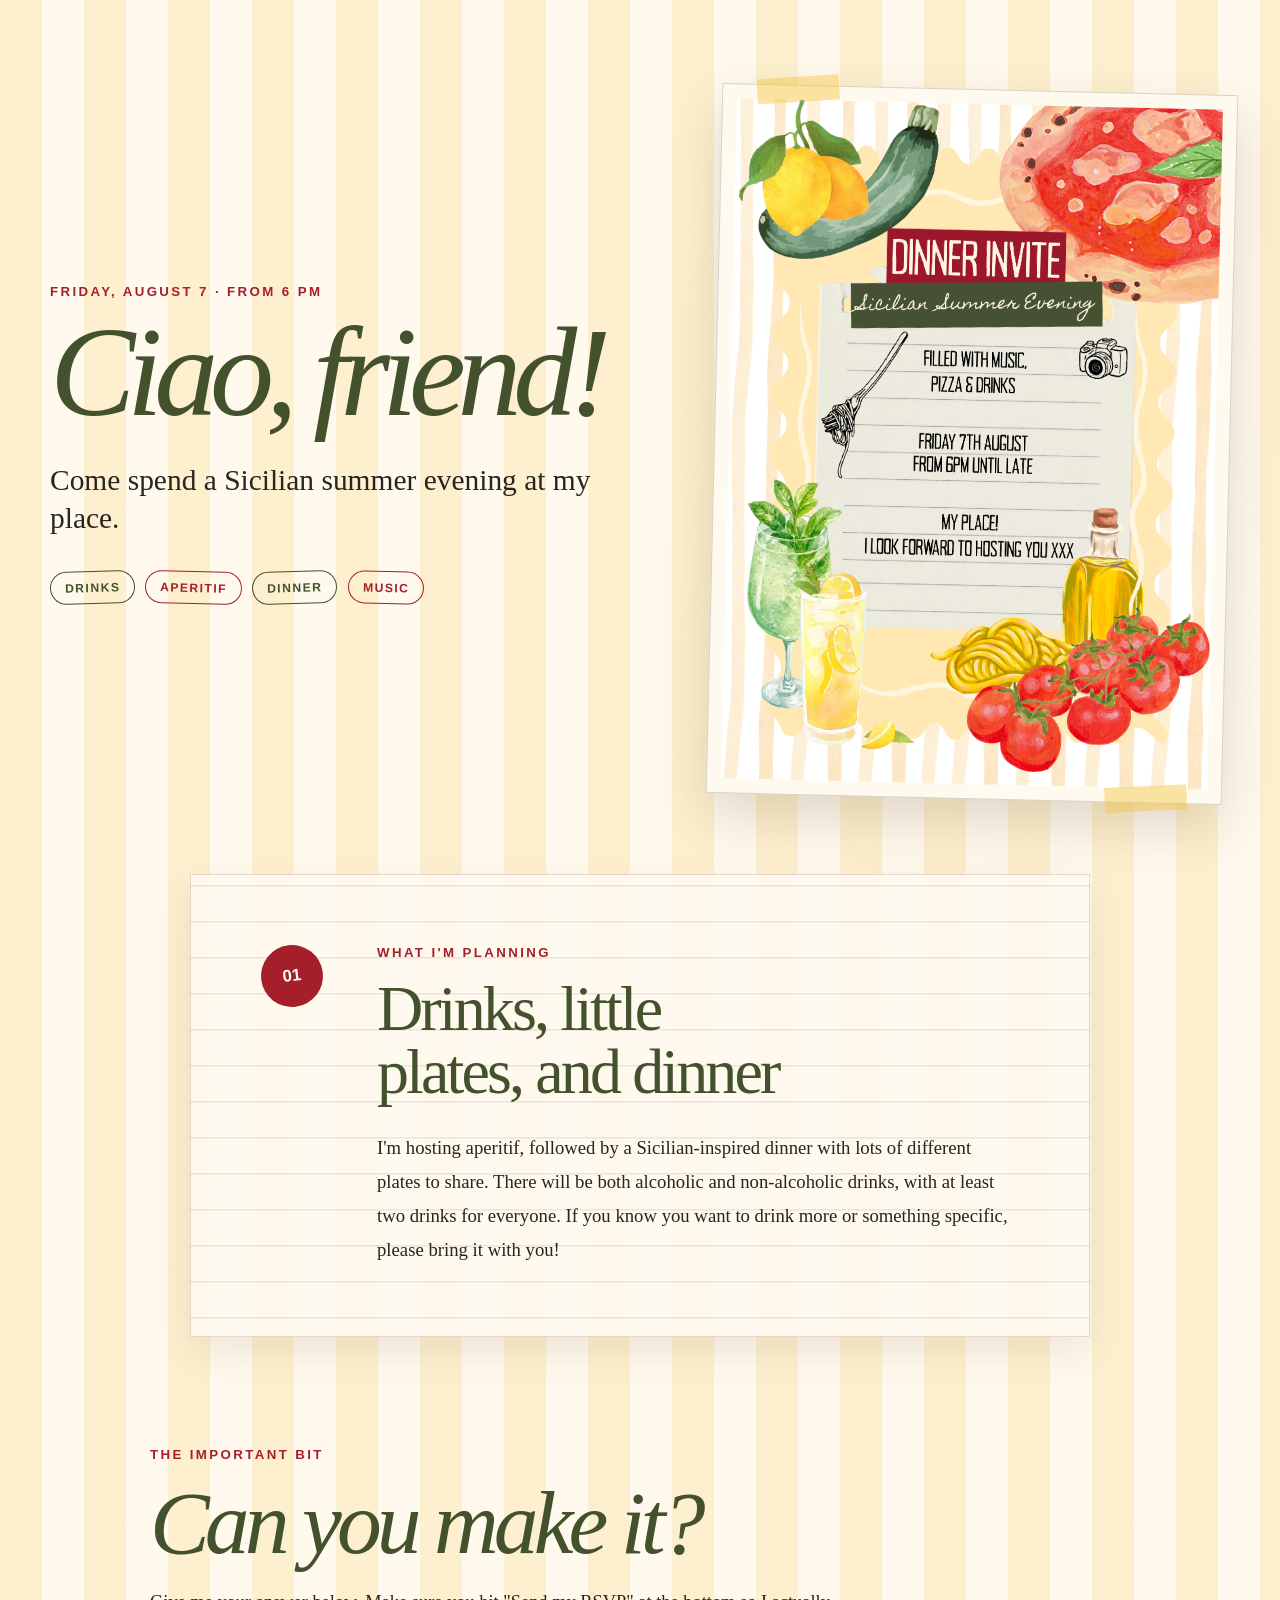
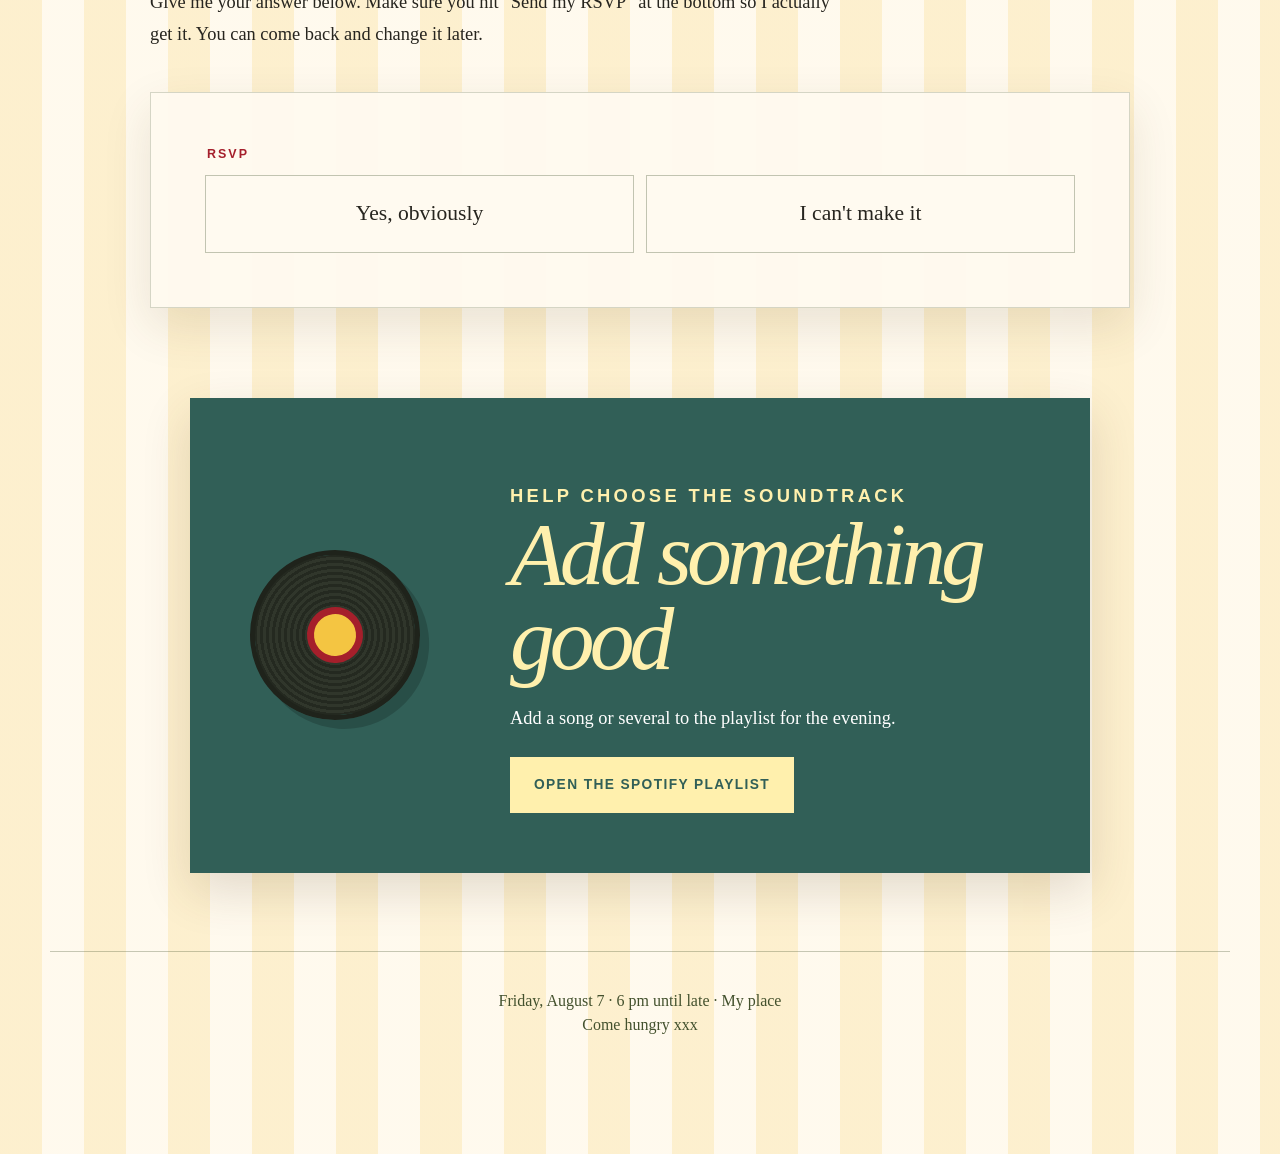
==== index.html @ d913abeb "uploaded all the pre-existing files" ====
<!doctype html>
<html lang="en">
  <head>
    <meta charset="utf-8">
    <meta name="viewport" content="width=device-width, initial-scale=1">
    <meta name="description" content="Drinks, aperitif, dinner, and music at my place.">
    <title>Sicilian Summer Evening</title>
    <link rel="stylesheet" href="styles.css">
    <script src="script.js" defer></script>
  </head>
  <body>
    <main>
      <section class="hero-shell">
        <div class="hero-copy">
          <p class="eyebrow">Friday, August 7 · from 6 pm</p>
          <h1>Ciao, <span id="guest-name">friend</span>!</h1>
          <p class="welcome-line">Come spend a Sicilian summer evening at my place.</p>
          <div class="hero-stamps" aria-label="Evening details">
            <span>Drinks</span>
            <span>Aperitif</span>
            <span>Dinner</span>
            <span>Music</span>
          </div>
        </div>

        <figure class="invite-frame">
          <img
            src="assets/sicilian-dinner-invite.png"
            alt="Illustrated invitation for a Sicilian summer dinner on Friday, August 7 from 6 pm until late"
          >
        </figure>
      </section>

      <section class="details-card" id="details">
        <div class="section-number">01</div>
        <div>
          <p class="kicker">What I'm planning</p>
          <h2>Drinks, little plates, and dinner</h2>
          <p>
            I'm hosting aperitif, followed by a Sicilian-inspired dinner with lots
            of different plates to share. There will be both alcoholic and
            non-alcoholic drinks, with at least two drinks for everyone. If you
            know you want to drink more or something specific, please bring it
            with you!
          </p>
        </div>
      </section>

      <section class="rsvp-section" id="rsvp">
        <header class="section-heading">
          <p class="kicker">The important bit</p>
          <h2>Can you make it?</h2>
          <p>
            Give me your answer below. Make sure you hit "Send my RSVP" at the
            bottom so I actually get it. You can come back and change it later.
          </p>
        </header>

        <form class="rsvp-form" id="rsvp-form">
          <fieldset class="choice-fieldset">
            <legend>RSVP</legend>
            <div class="big-choices">
              <button class="choice" type="button" data-rsvp="yes" aria-pressed="false">
                Yes, obviously
              </button>
              <button class="choice" type="button" data-rsvp="no" aria-pressed="false">
                I can't make it
              </button>
            </div>
          </fieldset>

          <div class="yes-details hidden" id="yes-details">
            <section class="form-panel arrival-panel">
              <p class="panel-label">Arrival</p>
              <h3>When should I expect you?</h3>
              <div class="small-choices">
                <label class="radio-card selected" data-radio-card>
                  <input type="radio" name="arrival-plan" value="six" checked>
                  I'll be there at 6
                </label>
                <label class="radio-card" data-radio-card>
                  <input type="radio" name="arrival-plan" value="later">
                  I'll be a little later
                </label>
              </div>
              <label class="stacked-field hidden" id="arrival-time-wrap">
                Roughly what time?
                <input type="time" id="arrival-time">
              </label>
            </section>

            <section class="menu-reveal" aria-live="polite">
              <div class="menu-tape">The menu</div>
              <p class="menu-mark">TBD</p>
              <p>I'm still planning the plates. Check back soon for the full menu.</p>
            </section>

            <section class="form-panel">
              <p class="panel-label">Your ticket through the door</p>
              <h3>$5 minimum cover</h3>
              <p>
                E-transfer me at <strong>laingisabelle@gmail.com</strong> or
                <strong>416-771-1737</strong>, or bring cash to the door. In return,
                you get at least two drinks and a full meal!
              </p>
              <div class="small-choices">
                <label class="radio-card" data-radio-card>
                  <input type="radio" name="payment" value="E-transfer">
                  I'll e-transfer
                </label>
                <label class="radio-card" data-radio-card>
                  <input type="radio" name="payment" value="Cash">
                  I'll bring cash
                </label>
              </div>
            </section>

            <section class="form-panel dessert-panel">
              <p class="panel-label">Bring your own dolce</p>
              <h3>Feel like bringing dessert?</h3>
              <p>
                Think light, fruity, lemony, and cold. Sorbet, granita, gelato,
                ice cream, fruit, or anything else that feels like summer.
              </p>
              <label class="check-card">
                <input type="checkbox" id="bringing-dessert">
                Yes, I'll bring something
              </label>
              <label class="stacked-field hidden" id="dessert-wrap">
                What are you thinking?
                <input
                  type="text"
                  id="dessert"
                  placeholder="Ice cream, lemon granita, fruit..."
                >
              </label>
            </section>
          </div>

          <section class="form-panel final-panel hidden" id="final-panel">
            <label class="stacked-field notes-field">
              Any questions or notes for me?
              <textarea
                id="notes"
                placeholder="Anything you want me to know..."
                rows="4"
              ></textarea>
            </label>

            <button class="submit-button" id="submit-button" type="submit">
              Send my RSVP
            </button>
            <p class="submit-message hidden" id="submit-message" role="status"></p>
          </section>
        </form>
      </section>

      <section class="playlist-card">
        <div class="record" aria-hidden="true"><span></span></div>
        <div>
          <p class="kicker">Help choose the soundtrack</p>
          <h2>Add something good</h2>
          <p>Add a song or several to the playlist for the evening.</p>
          <a
            class="spotify-button"
            href="https://open.spotify.com/playlist/418Zln89sp9z2AFppfrQTi?si=4e8b5e93bc2f4a7a&amp;pt=9064da235feadc70b869fd5e0f831017"
            target="_blank"
            rel="noreferrer"
          >
            Open the Spotify playlist
          </a>
        </div>
      </section>

      <footer>
        <p>Friday, August 7 · 6 pm until late · My place</p>
        <p>Come hungry xxx</p>
      </footer>
    </main>
  </body>
</html>
---- styles.css ----
:root {
  --cream: #fff6dd;
  --paper: #fffaf0;
  --tomato: #a51f2b;
  --tomato-bright: #d64a35;
  --olive: #43512d;
  --ink: #27251f;
  --lemon: #f4c542;
  --playlist-green: #315f57;
  --playlist-yellow: #fff0ad;
  --line: rgba(67, 81, 45, 0.18);
}

* {
  box-sizing: border-box;
}

.hidden {
  display: none !important;
}

html {
  scroll-behavior: smooth;
}

body {
  margin: 0;
  color: var(--ink);
  background:
    repeating-linear-gradient(
      90deg,
      rgba(239, 197, 107, 0.13) 0,
      rgba(239, 197, 107, 0.13) 42px,
      rgba(255, 250, 240, 0.88) 42px,
      rgba(255, 250, 240, 0.88) 84px
    ),
    var(--cream);
  font-family: Georgia, "Times New Roman", serif;
}

button,
input,
textarea {
  font: inherit;
}

main {
  width: min(1180px, calc(100% - 32px));
  margin: 0 auto;
  padding: 48px 0 80px;
}

.hero-shell {
  display: grid;
  grid-template-columns: minmax(0, 0.82fr) minmax(360px, 0.72fr);
  align-items: center;
  gap: clamp(36px, 6vw, 86px);
  min-height: 88vh;
}

.hero-copy {
  padding: 32px 0;
}

.eyebrow,
.kicker {
  margin: 0 0 18px;
  color: var(--tomato);
  font-family: "Arial Narrow", Arial, sans-serif;
  font-size: 0.83rem;
  font-weight: 800;
  letter-spacing: 0.18em;
  text-transform: uppercase;
}

h1,
h2 {
  margin: 0;
  text-wrap: balance;
}

h1 {
  max-width: 720px;
  color: var(--olive);
  font-size: clamp(4.4rem, 10vw, 8.4rem);
  font-style: italic;
  font-weight: 500;
  letter-spacing: -0.065em;
  line-height: 0.86;
}

.welcome-line {
  max-width: 560px;
  margin: 34px 0 0;
  font-size: clamp(1.4rem, 2.3vw, 2.15rem);
  line-height: 1.3;
}

.hero-stamps {
  display: flex;
  flex-wrap: wrap;
  gap: 10px;
  margin-top: 34px;
}

.hero-stamps span {
  padding: 9px 14px 8px;
  border: 1.5px solid var(--olive);
  border-radius: 999px;
  color: var(--olive);
  font-family: "Arial Narrow", Arial, sans-serif;
  font-size: 0.76rem;
  font-weight: 800;
  letter-spacing: 0.12em;
  text-transform: uppercase;
  transform: rotate(-1.5deg);
}

.hero-stamps span:nth-child(even) {
  color: var(--tomato);
  border-color: var(--tomato);
  transform: rotate(1.5deg);
}

.invite-frame {
  position: relative;
  margin: 0;
  padding: 14px;
  background: var(--paper);
  border: 1px solid rgba(67, 81, 45, 0.22);
  box-shadow: 0 22px 55px rgba(81, 56, 26, 0.18);
  transform: rotate(1.35deg);
}

.invite-frame::before,
.invite-frame::after {
  position: absolute;
  z-index: 2;
  width: 82px;
  height: 25px;
  background: rgba(244, 197, 66, 0.45);
  content: "";
}

.invite-frame::before {
  top: -9px;
  left: 34px;
  transform: rotate(-5deg);
}

.invite-frame::after {
  right: 34px;
  bottom: -9px;
  transform: rotate(-4deg);
}

.invite-frame img {
  display: block;
  width: 100%;
  height: auto;
}

.details-card {
  display: grid;
  grid-template-columns: 84px minmax(0, 1fr);
  gap: 32px;
  max-width: 900px;
  margin: 34px auto 0;
  padding: clamp(34px, 6vw, 70px);
  background:
    linear-gradient(var(--line) 1px, transparent 1px) 0 5.15rem / 100% 2.25rem,
    rgba(255, 250, 240, 0.95);
  border: 1px solid rgba(165, 31, 43, 0.18);
  box-shadow: 0 16px 40px rgba(81, 56, 26, 0.1);
}

.section-number {
  display: grid;
  width: 62px;
  height: 62px;
  place-items: center;
  border-radius: 50%;
  background: var(--tomato);
  color: white;
  font-family: "Arial Narrow", Arial, sans-serif;
  font-size: 1.05rem;
  font-weight: 800;
  transform: rotate(-7deg);
}

.details-card h2 {
  color: var(--olive);
  font-size: clamp(2.2rem, 5vw, 4.5rem);
  font-weight: 500;
  letter-spacing: -0.045em;
  line-height: 0.98;
}

.details-card p:last-child {
  max-width: 720px;
  margin: 28px 0 0;
  font-size: 1.17rem;
  line-height: 1.8;
}

.tomato-rule {
  display: flex;
  justify-content: center;
  gap: 20px;
  margin-top: 55px;
  font-size: 2rem;
}

.tomato-rule span:nth-child(2) {
  transform: translateY(8px) rotate(8deg);
}

.rsvp-section {
  max-width: 980px;
  margin: 110px auto 0;
}

.section-heading {
  max-width: 700px;
  margin-bottom: 42px;
}

.section-heading h2,
.playlist-card h2 {
  color: var(--olive);
  font-size: clamp(3rem, 7vw, 6rem);
  font-style: italic;
  font-weight: 500;
  letter-spacing: -0.055em;
  line-height: 0.95;
}

.section-heading > p:last-child,
.playlist-card p {
  margin: 22px 0 0;
  font-size: 1.15rem;
  line-height: 1.7;
}

.rsvp-form {
  padding: clamp(24px, 5vw, 54px);
  background: rgba(255, 250, 240, 0.96);
  border: 1px solid rgba(67, 81, 45, 0.22);
  box-shadow: 0 18px 45px rgba(81, 56, 26, 0.12);
}

fieldset {
  margin: 0;
  padding: 0;
  border: 0;
}

.choice-fieldset legend {
  margin-bottom: 14px;
  color: var(--tomato);
  font-family: "Arial Narrow", Arial, sans-serif;
  font-size: 0.78rem;
  font-weight: 800;
  letter-spacing: 0.16em;
  text-transform: uppercase;
}

.big-choices,
.small-choices {
  display: grid;
  grid-template-columns: repeat(2, minmax(0, 1fr));
  gap: 12px;
}

.choice,
.radio-card,
.check-card {
  border: 1.5px solid rgba(67, 81, 45, 0.32);
  background: var(--paper);
  color: var(--ink);
  cursor: pointer;
  transition: transform 160ms ease, border-color 160ms ease, background 160ms ease;
}

.choice {
  min-height: 78px;
  padding: 18px;
  font-size: clamp(1.08rem, 2vw, 1.35rem);
}

.choice:hover,
.radio-card:hover,
.check-card:hover {
  border-color: var(--olive);
  transform: translateY(-2px);
}

.choice.active {
  border-color: var(--tomato);
  background: var(--tomato);
  color: white;
}

.yes-details {
  display: grid;
  gap: 18px;
  margin-top: 28px;
  animation: reveal 360ms ease-out both;
}

@keyframes reveal {
  from { opacity: 0; transform: translateY(16px); }
  to { opacity: 1; transform: translateY(0); }
}

.form-panel,
.menu-reveal {
  padding: clamp(24px, 4.5vw, 44px);
  border: 1px solid rgba(67, 81, 45, 0.18);
  background: #fffdf6;
}

.form-panel h3 {
  margin: 0;
  color: var(--olive);
  font-size: clamp(1.8rem, 4vw, 3.1rem);
  font-weight: 500;
  letter-spacing: -0.035em;
}

.form-panel > p:not(.panel-label) {
  max-width: 700px;
  margin: 18px 0 24px;
  font-size: 1.03rem;
  line-height: 1.7;
}

.panel-label {
  margin: 0 0 10px;
  color: var(--tomato);
  font-family: "Arial Narrow", Arial, sans-serif;
  font-size: 0.76rem;
  font-weight: 800;
  letter-spacing: 0.15em;
  text-transform: uppercase;
}

.radio-card,
.check-card {
  display: flex;
  align-items: center;
  gap: 12px;
  min-height: 58px;
  padding: 14px 16px;
  font-family: Arial, Helvetica, sans-serif;
  font-size: 0.94rem;
}

.radio-card.selected,
.check-card:has(input:checked) {
  border-color: var(--olive);
  background: #eef0df;
}

input[type="radio"],
input[type="checkbox"] {
  width: 18px;
  height: 18px;
  accent-color: var(--tomato);
}

.stacked-field {
  display: grid;
  gap: 10px;
  margin-top: 22px;
  font-family: Arial, Helvetica, sans-serif;
  font-size: 0.84rem;
  font-weight: 700;
  letter-spacing: 0.04em;
}

.stacked-field input,
.stacked-field textarea {
  width: 100%;
  padding: 15px 16px;
  border: 1.5px solid rgba(67, 81, 45, 0.34);
  border-radius: 0;
  outline: 0;
  background: white;
  color: var(--ink);
  font-family: Georgia, "Times New Roman", serif;
  font-size: 1rem;
  font-weight: 400;
  letter-spacing: 0;
}

.stacked-field input:focus,
.stacked-field textarea:focus {
  border-color: var(--tomato);
  box-shadow: 0 0 0 3px rgba(165, 31, 43, 0.1);
}

.menu-reveal {
  position: relative;
  overflow: hidden;
  padding-top: 58px;
  text-align: center;
  background:
    linear-gradient(var(--line) 1px, transparent 1px) 0 3.5rem / 100% 2rem,
    #f7f2e7;
  transform: rotate(-0.5deg);
}

.menu-tape {
  position: absolute;
  top: 18px;
  left: 50%;
  padding: 8px 28px;
  background: var(--olive);
  color: white;
  font-family: "Arial Narrow", Arial, sans-serif;
  font-size: 0.75rem;
  font-weight: 800;
  letter-spacing: 0.16em;
  text-transform: uppercase;
  transform: translateX(-50%) rotate(1deg);
}

.menu-mark {
  margin: 0;
  color: var(--tomato);
  font-size: clamp(4rem, 12vw, 8rem);
  font-style: italic;
  line-height: 1;
}

.menu-reveal > p:last-child {
  margin: 8px auto 12px;
  font-size: 1.02rem;
  line-height: 1.6;
}

.dessert-panel {
  background: #fff8d9;
}

.final-panel {
  margin-top: 18px;
  background: #f7f2e7;
}

.notes-field {
  margin-top: 0;
  color: var(--olive);
  font-family: Georgia, "Times New Roman", serif;
  font-size: 1.45rem;
  font-weight: 500;
  letter-spacing: -0.02em;
}

.submit-button,
.spotify-button {
  display: inline-flex;
  min-height: 56px;
  align-items: center;
  justify-content: center;
  margin-top: 22px;
  padding: 15px 24px;
  border: 0;
  background: var(--tomato);
  color: white;
  font-family: "Arial Narrow", Arial, sans-serif;
  font-size: 0.86rem;
  font-weight: 800;
  letter-spacing: 0.1em;
  text-decoration: none;
  text-transform: uppercase;
  cursor: pointer;
  transition: transform 160ms ease, background 160ms ease;
}

.submit-button:hover,
.spotify-button:hover {
  background: var(--olive);
  transform: translateY(-2px) rotate(-0.5deg);
}

.submit-button:disabled {
  cursor: wait;
  opacity: 0.7;
}

.submit-message {
  margin: 18px 0 0;
  padding: 14px 16px;
  font-family: Arial, Helvetica, sans-serif;
  font-size: 0.95rem;
}

.submit-message.saved {
  background: #e6edd5;
  color: #2f441e;
}

.submit-message.error {
  background: #f7ddd8;
  color: #7e1c24;
}

.playlist-card {
  display: grid;
  grid-template-columns: 190px 1fr;
  align-items: center;
  gap: clamp(30px, 6vw, 70px);
  max-width: 900px;
  margin: 90px auto 0;
  padding: clamp(30px, 6vw, 60px);
  background: var(--playlist-green);
  color: white;
  box-shadow: 0 18px 45px rgba(81, 56, 26, 0.16);
}

.playlist-card .kicker,
.playlist-card h2 {
  color: var(--playlist-yellow);
}

.playlist-card p {
  max-width: 560px;
}

.spotify-button {
  background: var(--playlist-yellow);
  color: var(--playlist-green);
}

.record {
  display: grid;
  width: 170px;
  height: 170px;
  place-items: center;
  border: 5px solid #1f231b;
  border-radius: 50%;
  background:
    repeating-radial-gradient(circle, #242920 0 3px, #30362b 3px 6px);
  box-shadow: 8px 10px 0 rgba(0, 0, 0, 0.18);
  transform: rotate(-7deg);
}

.record span {
  display: block;
  width: 56px;
  height: 56px;
  border: 7px solid var(--tomato);
  border-radius: 50%;
  background: var(--lemon);
}

footer {
  margin-top: 78px;
  padding: 34px 0;
  border-top: 1px solid rgba(67, 81, 45, 0.3);
  color: var(--olive);
  text-align: center;
}

footer p {
  margin: 6px 0;
}

.host-page {
  width: min(1180px, calc(100% - 32px));
  min-height: 100vh;
  margin: 0 auto;
  padding: 70px 0;
}

.host-header h1 {
  font-size: clamp(3.6rem, 9vw, 7.5rem);
}

.host-header > p:not(.kicker) {
  margin: 25px 0 0;
  font-size: 1.1rem;
}

.download-button {
  display: inline-flex;
  margin-top: 28px;
  padding: 14px 20px;
  background: var(--tomato);
  color: white;
  font-family: "Arial Narrow", Arial, sans-serif;
  font-size: 0.8rem;
  font-weight: 800;
  letter-spacing: 0.1em;
  text-decoration: none;
  text-transform: uppercase;
}

.response-table-wrap {
  margin-top: 48px;
  overflow-x: auto;
  border: 1px solid rgba(67, 81, 45, 0.24);
  background: rgba(255, 250, 240, 0.96);
  box-shadow: 0 18px 45px rgba(81, 56, 26, 0.12);
}

.response-table {
  width: 100%;
  min-width: 840px;
  border-collapse: collapse;
  text-align: left;
}

.response-table th,
.response-table td {
  padding: 18px;
  border-right: 1px solid rgba(67, 81, 45, 0.14);
  border-bottom: 1px solid rgba(67, 81, 45, 0.14);
  vertical-align: top;
}

.response-table thead th {
  background: var(--olive);
  color: white;
  font-family: "Arial Narrow", Arial, sans-serif;
  font-size: 0.75rem;
  letter-spacing: 0.12em;
  text-transform: uppercase;
}

.response-table tbody th {
  color: var(--olive);
  font-size: 1.05rem;
}

.status-pill {
  display: inline-flex;
  padding: 6px 9px;
  background: #e7e0d3;
  color: #5d584f;
  font-family: Arial, Helvetica, sans-serif;
  font-size: 0.75rem;
  font-weight: 700;
  text-transform: uppercase;
}

.status-pill.yes {
  background: #dce8ca;
  color: #31461f;
}

.status-pill.no {
  background: #f1d3ce;
  color: #81222a;
}

@media (max-width: 820px) {
  main {
    width: min(100% - 24px, 650px);
    padding-top: 26px;
  }

  .hero-shell {
    grid-template-columns: 1fr;
    gap: 16px;
    min-height: auto;
  }

  .hero-copy {
    padding-bottom: 18px;
  }

  h1 {
    font-size: clamp(4.2rem, 20vw, 7rem);
  }

  .invite-frame {
    width: min(100%, 500px);
    margin: 0 auto;
    transform: rotate(0.8deg);
  }

  .details-card {
    grid-template-columns: 1fr;
    gap: 18px;
    margin-top: 54px;
  }

  .rsvp-section {
    margin-top: 76px;
  }

  .playlist-card {
    grid-template-columns: 1fr;
    text-align: center;
  }

  .record {
    margin: 0 auto;
  }
}

@media (max-width: 480px) {
  .eyebrow {
    font-size: 0.72rem;
  }

  .welcome-line {
    margin-top: 24px;
    font-size: 1.28rem;
  }

  .hero-stamps {
    margin-top: 26px;
  }

  .details-card {
    padding: 30px 22px;
  }

  .details-card p:last-child {
    font-size: 1.05rem;
  }

  .rsvp-form {
    padding: 20px 14px;
  }

  .big-choices,
  .small-choices {
    grid-template-columns: 1fr;
  }

  .choice {
    min-height: 64px;
  }

  .form-panel,
  .menu-reveal {
    padding: 26px 18px;
  }

  .menu-reveal {
    padding-top: 58px;
  }

  .submit-button,
  .spotify-button {
    width: 100%;
  }
}

@media (prefers-reduced-motion: reduce) {
  html {
    scroll-behavior: auto;
  }
}
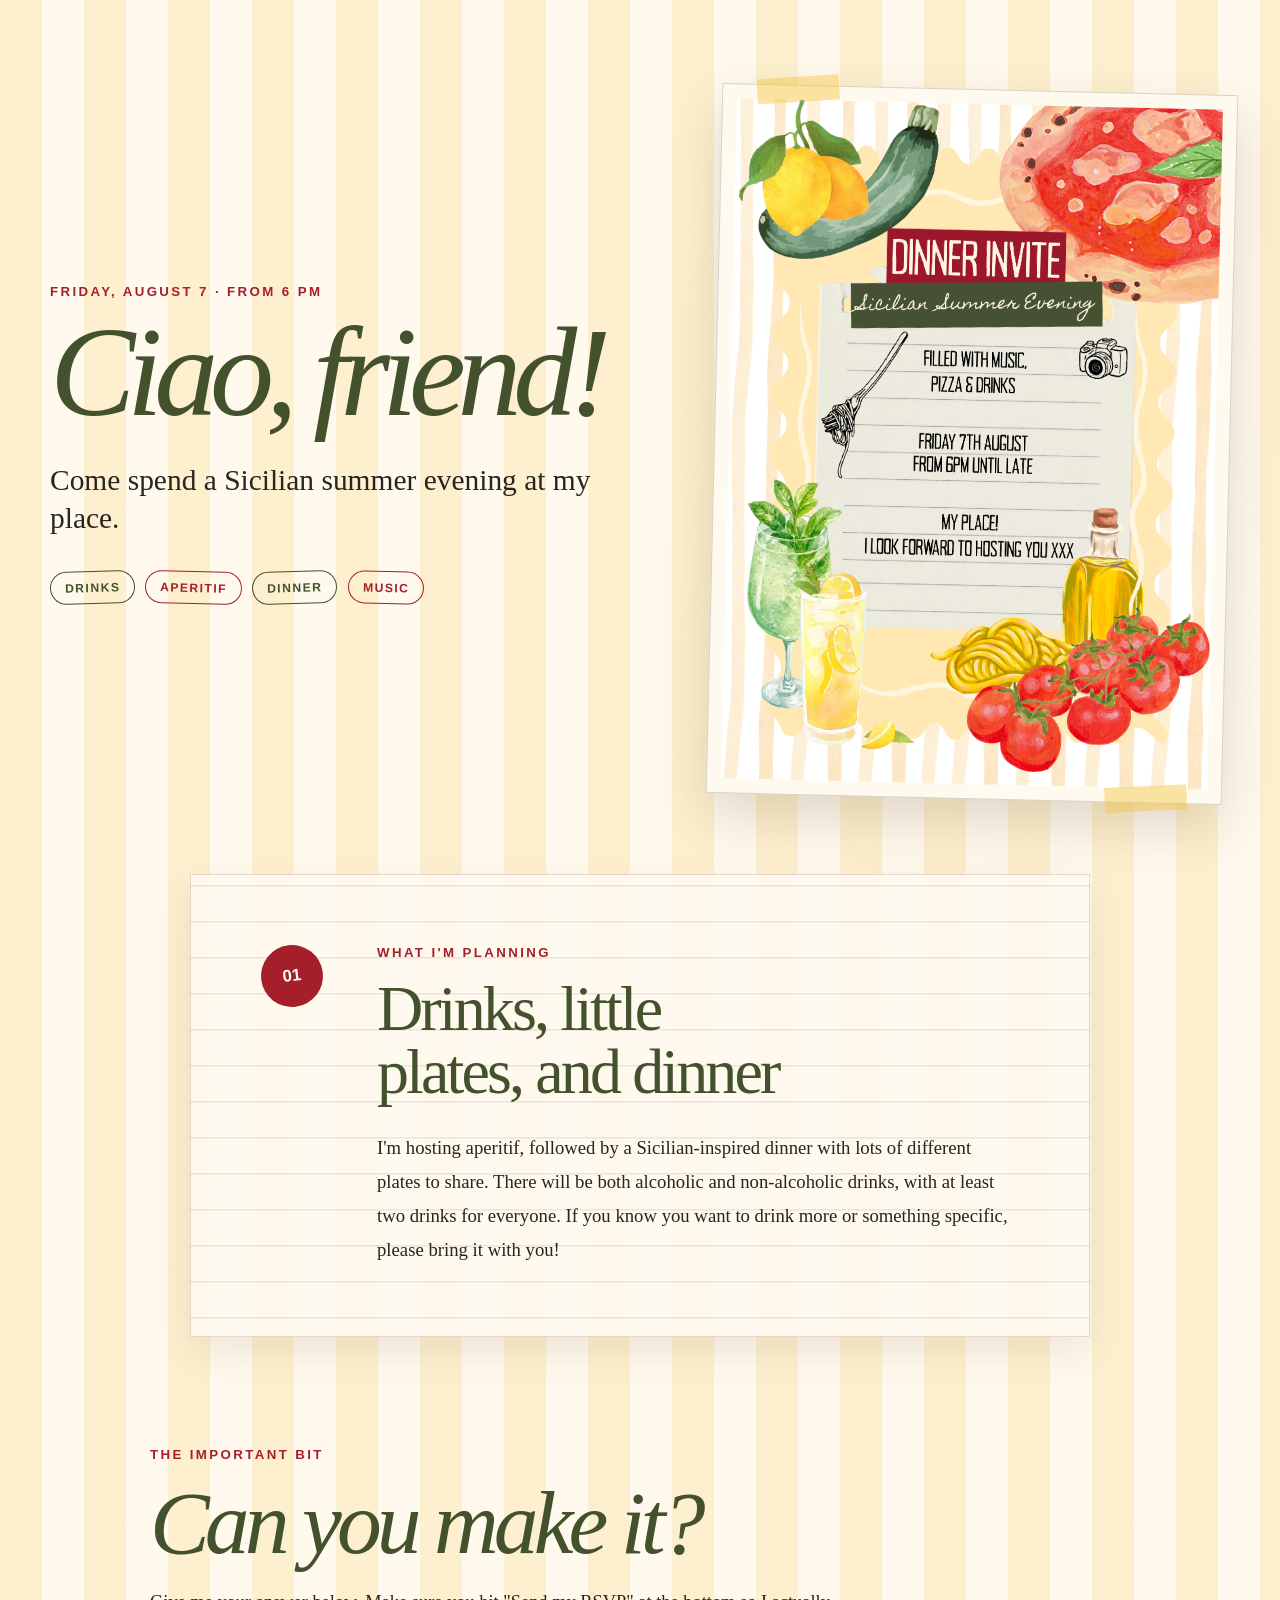
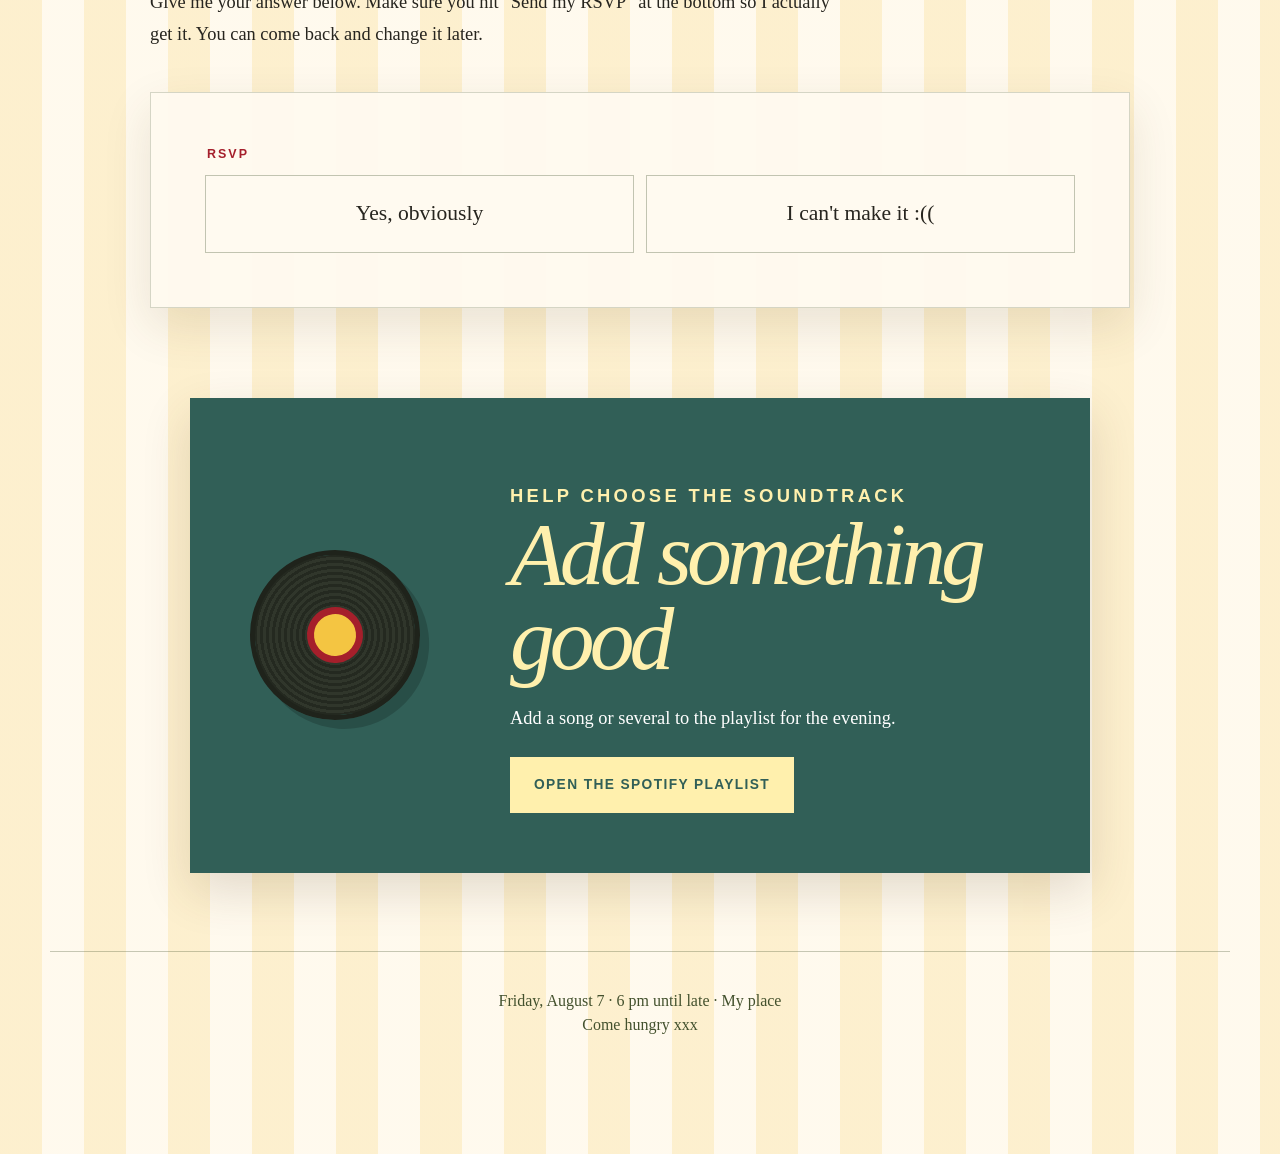
==== commit e64ba6a2: "Update text in index.html for clarity and brevity" ====
--- a/index.html
+++ b/index.html
@@ -64,7 +64,7 @@
                 Yes, obviously
               </button>
               <button class="choice" type="button" data-rsvp="no" aria-pressed="false">
-                I can't make it
+                I can't make it :(( 
               </button>
             </div>
           </fieldset>
@@ -84,7 +84,7 @@
                 </label>
               </div>
               <label class="stacked-field hidden" id="arrival-time-wrap">
-                Roughly what time?
+                Tell me roughly what time?
                 <input type="time" id="arrival-time">
               </label>
             </section>
@@ -92,7 +92,7 @@
             <section class="menu-reveal" aria-live="polite">
               <div class="menu-tape">The menu</div>
               <p class="menu-mark">TBD</p>
-              <p>I'm still planning the plates. Check back soon for the full menu.</p>
+              <p>I'm still planning. Check back soon for the full menu.</p>
             </section>
 
             <section class="form-panel">
@@ -119,7 +119,7 @@
               <p class="panel-label">Bring your own dolce</p>
               <h3>Feel like bringing dessert?</h3>
               <p>
-                Think light, fruity, lemony, and cold. Sorbet, granita, gelato,
+                Think light, fruity, lemony, and cold. Sorbet, gelato,
                 ice cream, fruit, or anything else that feels like summer.
               </p>
               <label class="check-card">
@@ -131,7 +131,7 @@
                 <input
                   type="text"
                   id="dessert"
-                  placeholder="Ice cream, lemon granita, fruit..."
+                  placeholder="Ice cream, fruit..."
                 >
               </label>
             </section>
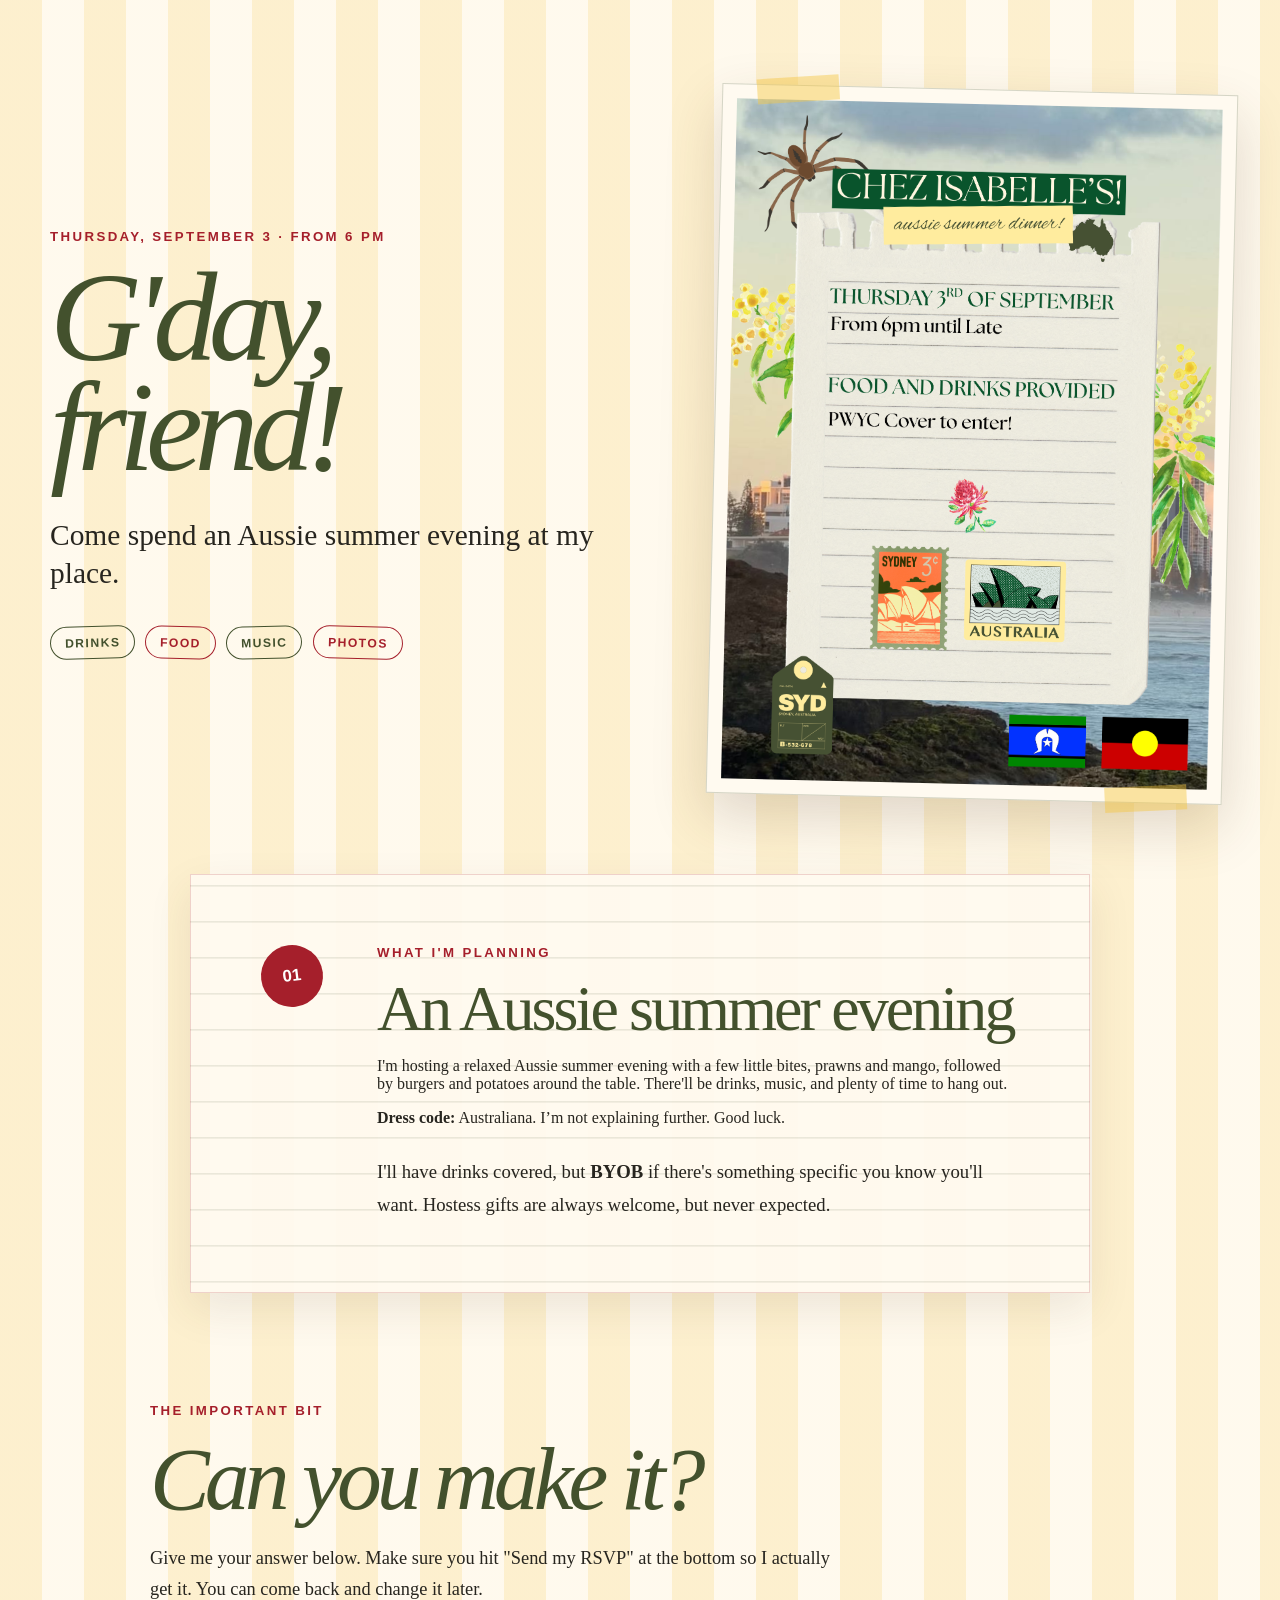
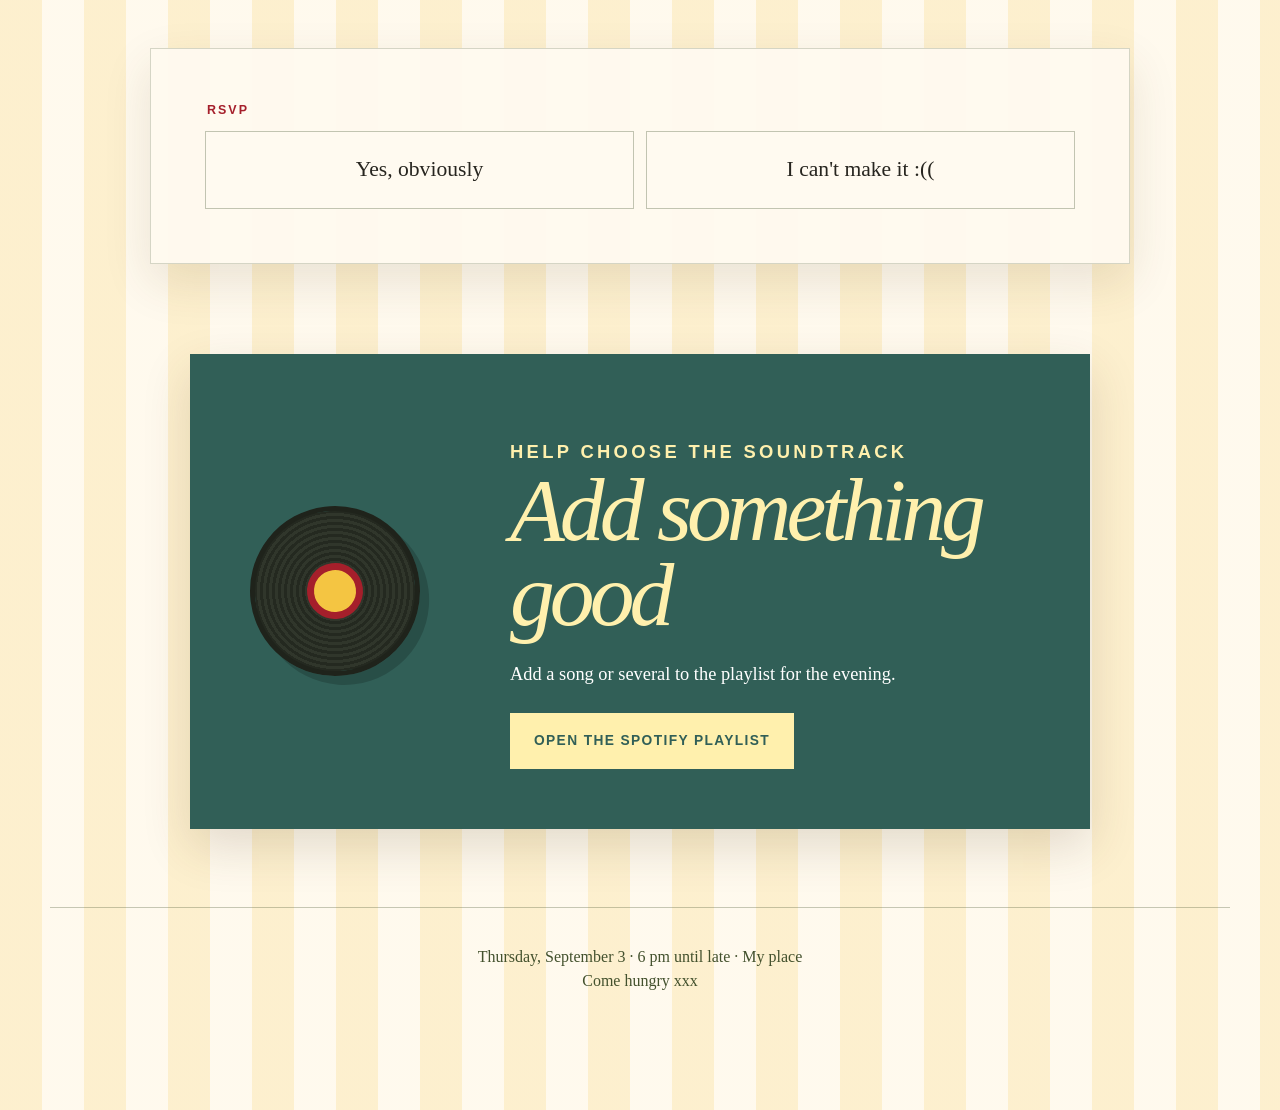
==== commit 93d201fb: "Revise event details for Aussie summer evening Updated the event details to reflect an Aussie summer" ====
--- a/index.html
+++ b/index.html
@@ -3,8 +3,11 @@
   <head>
     <meta charset="utf-8">
     <meta name="viewport" content="width=device-width, initial-scale=1">
-    <meta name="description" content="Drinks, aperitif, dinner, and music at my place.">
-    <title>Sicilian Summer Evening</title>
+    <meta
+      name="description"
+      content="An Aussie summer evening with food, drinks, music, and good company at my place."
+    >
+    <title>G'day! An Aussie Summer Evening</title>
     <link rel="stylesheet" href="styles.css">
     <script src="script.js" defer></script>
   </head>
@@ -12,21 +15,21 @@
     <main>
       <section class="hero-shell">
         <div class="hero-copy">
-          <p class="eyebrow">Friday, August 7 · from 6 pm</p>
-          <h1>Ciao, <span id="guest-name">friend</span>!</h1>
-          <p class="welcome-line">Come spend a Sicilian summer evening at my place.</p>
+          <p class="eyebrow">Thursday, September 3 · from 6 pm</p>
+          <h1>G'day, <span id="guest-name">friend</span>!</h1>
+          <p class="welcome-line">Come spend an Aussie summer evening at my place.</p>
           <div class="hero-stamps" aria-label="Evening details">
             <span>Drinks</span>
-            <span>Aperitif</span>
-            <span>Dinner</span>
+            <span>Food</span>
             <span>Music</span>
+            <span>Photos</span>
           </div>
         </div>
 
         <figure class="invite-frame">
           <img
-            src="assets/sicilian-dinner-invite.png"
-            alt="Illustrated invitation for a Sicilian summer dinner on Friday, August 7 from 6 pm until late"
+            src="assets/aussie_invite.png"
+            alt="Illustrated invitation for an Aussie summer evening on Thursday, September 3 from 6 pm until late"
           >
         </figure>
       </section>
@@ -35,13 +38,20 @@
         <div class="section-number">01</div>
         <div>
           <p class="kicker">What I'm planning</p>
-          <h2>Drinks, little plates, and dinner</h2>
+          <h2>An Aussie summer evening</h2>
           <p>
-            I'm hosting aperitif, followed by a Sicilian-inspired dinner with lots
-            of different plates to share. There will be both alcoholic and
-            non-alcoholic drinks, with at least two drinks for everyone. If you
-            know you want to drink more or something specific, please bring it
-            with you!
+            I'm hosting a relaxed Aussie summer evening with a few little bites,
+            prawns and mango, followed by burgers and potatoes around the table.
+            There'll be drinks, music, and plenty of time to hang out.
+          </p>
+          <p>
+            <strong>Dress code:</strong> Australiana. I’m not explaining further.
+            Good luck.
+          </p>
+          <p>
+            I'll have drinks covered, but <strong>BYOB</strong> if there's
+            something specific you know you'll want. Hostess gifts are always
+            welcome, but never expected.
           </p>
         </div>
       </section>
@@ -91,17 +101,19 @@
 
             <section class="menu-reveal" aria-live="polite">
               <div class="menu-tape">The menu</div>
-              <p class="menu-mark">TBD</p>
-              <p>I'm still planning. Check back soon for the full menu.</p>
+              <img
+                class="menu-image"
+                src="assets/aussie_menu.png"
+                alt="Menu for our Aussie summer evening"
+              >
             </section>
 
             <section class="form-panel">
-              <p class="panel-label">Your ticket through the door</p>
-              <h3>$5 minimum cover</h3>
+              <p class="panel-label">Help with the groceries</p>
+              <h3>Pay what you can</h3>
               <p>
-                E-transfer me at <strong>laingisabelle@gmail.com</strong> or
-                <strong>416-771-1737</strong>, or bring cash to the door. In return,
-                you get at least two drinks and a full meal!
+                E-transfer me or bring cash to the door. Whatever you can
+                contribute is appreciated!
               </p>
               <div class="small-choices">
                 <label class="radio-card" data-radio-card>
@@ -115,25 +127,15 @@
               </div>
             </section>
 
-            <section class="form-panel dessert-panel">
-              <p class="panel-label">Bring your own dolce</p>
-              <h3>Feel like bringing dessert?</h3>
+            <section class="form-panel">
+              <p class="panel-label">A little note</p>
+              <h3>Come as you are</h3>
               <p>
-                Think light, fruity, lemony, and cold. Sorbet, gelato,
-                ice cream, fruit, or anything else that feels like summer.
+                I'll have drinks covered, but BYOB if there's something specific
+                you know you'll want. And if you're the sort of person who likes
+                bringing a little something for the host, hostess gifts are
+                always welcome, but never expected.
               </p>
-              <label class="check-card">
-                <input type="checkbox" id="bringing-dessert">
-                Yes, I'll bring something
-              </label>
-              <label class="stacked-field hidden" id="dessert-wrap">
-                What are you thinking?
-                <input
-                  type="text"
-                  id="dessert"
-                  placeholder="Ice cream, fruit..."
-                >
-              </label>
             </section>
           </div>
 
@@ -163,7 +165,7 @@
           <p>Add a song or several to the playlist for the evening.</p>
           <a
             class="spotify-button"
-            href="https://open.spotify.com/playlist/418Zln89sp9z2AFppfrQTi?si=4e8b5e93bc2f4a7a&amp;pt=9064da235feadc70b869fd5e0f831017"
+            href="https://open.spotify.com/playlist/3tImnjXIJBB25MeskjVE0u?si=85fd5ee142ec4638&amp;pt=122fafaa4d8697307ae231d9f2e3ffe2"
             target="_blank"
             rel="noreferrer"
           >
@@ -173,7 +175,7 @@
       </section>
 
       <footer>
-        <p>Friday, August 7 · 6 pm until late · My place</p>
+        <p>Thursday, September 3 · 6 pm until late · My place</p>
         <p>Come hungry xxx</p>
       </footer>
     </main>
--- a/styles.css
+++ b/styles.css
@@ -752,6 +752,15 @@
   }
 }
 
+.menu-reveal .menu-image {
+  display: block;
+  width: 100%;
+  max-width: 700px;
+  height: auto;
+  object-fit: contain;
+  margin: 20px auto 10px;
+}
+
 @media (prefers-reduced-motion: reduce) {
   html {
     scroll-behavior: auto;
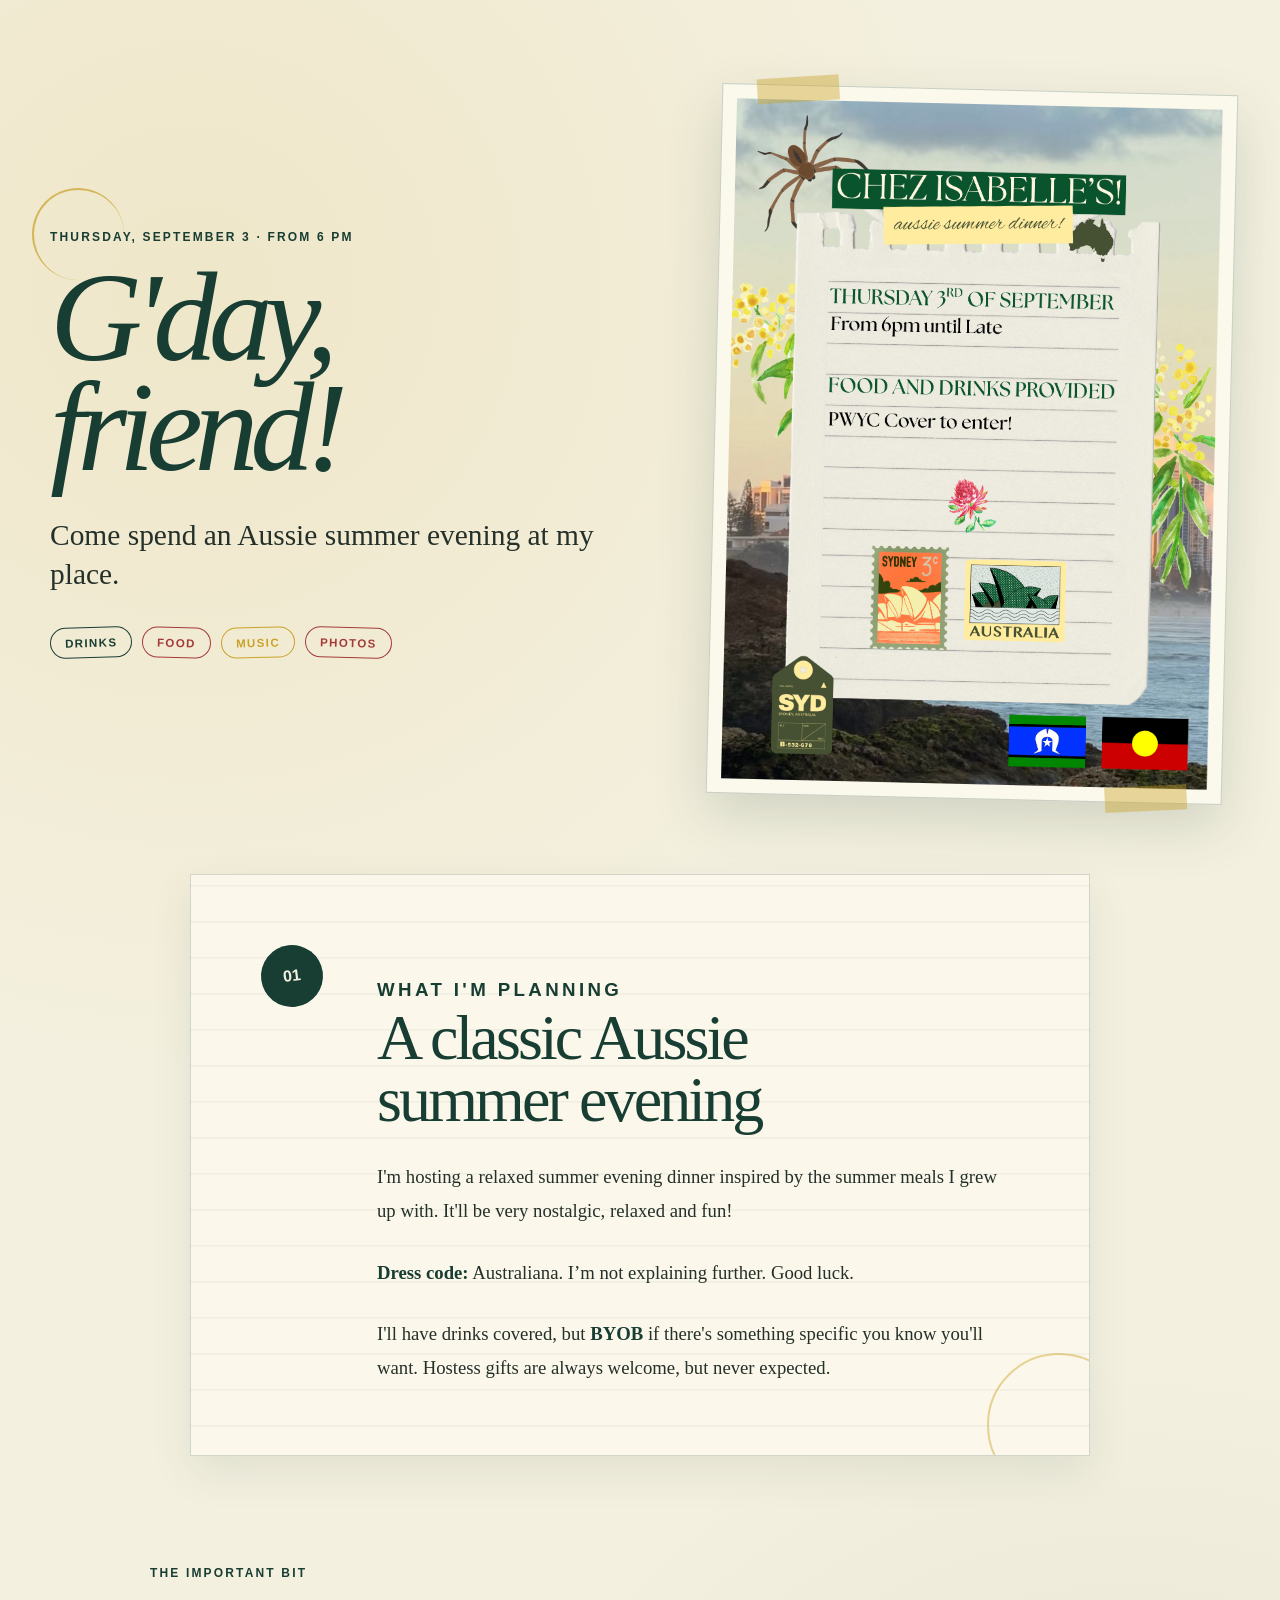
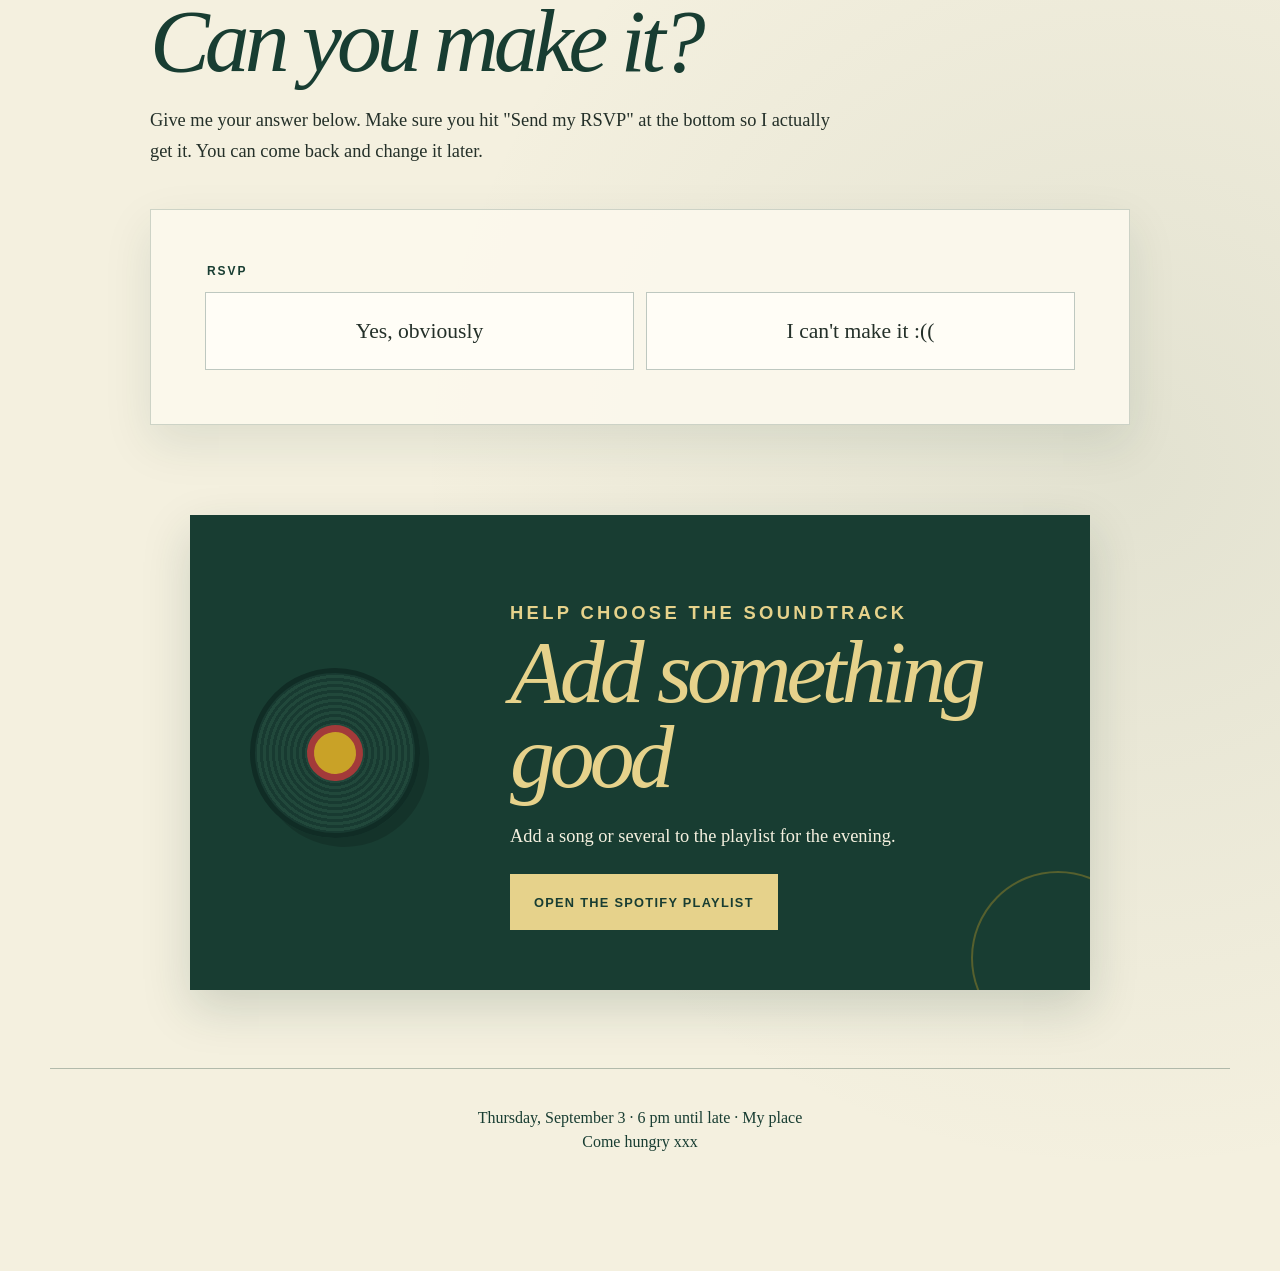
==== commit 78908107: "Revise event title and description for summer evening Updated the event description and title for cl" ====
--- a/index.html
+++ b/index.html
@@ -38,11 +38,10 @@
         <div class="section-number">01</div>
         <div>
           <p class="kicker">What I'm planning</p>
-          <h2>An Aussie summer evening</h2>
+          <h2>A classic Aussie summer evening</h2>
           <p>
-            I'm hosting a relaxed Aussie summer evening with a few little bites,
-            prawns and mango, followed by burgers and potatoes around the table.
-            There'll be drinks, music, and plenty of time to hang out.
+            I'm hosting a relaxed summer evening dinner inspired by the summer meals I grew up with. 
+            It'll be very nostalgic, relaxed and fun!
           </p>
           <p>
             <strong>Dress code:</strong> Australiana. I’m not explaining further.
--- a/styles.css
+++ b/styles.css
@@ -1,14 +1,15 @@
 :root {
-  --cream: #fff6dd;
-  --paper: #fffaf0;
-  --tomato: #a51f2b;
-  --tomato-bright: #d64a35;
-  --olive: #43512d;
-  --ink: #27251f;
-  --lemon: #f4c542;
-  --playlist-green: #315f57;
-  --playlist-yellow: #fff0ad;
-  --line: rgba(67, 81, 45, 0.18);
+  --cream: #f4f0df;
+  --paper: #fbf8ec;
+  --green: #183d32;
+  --green-soft: #637b68;
+  --gold: #c9a227;
+  --gold-soft: #e6d28b;
+  --waratah: #a33a3a;
+  --ink: #243029;
+  --sand: #d8c9a7;
+  --line: rgba(24, 61, 50, 0.18);
+  --white: #fffdf6;
 }
 
 * {
@@ -27,12 +28,15 @@
   margin: 0;
   color: var(--ink);
   background:
-    repeating-linear-gradient(
-      90deg,
-      rgba(239, 197, 107, 0.13) 0,
-      rgba(239, 197, 107, 0.13) 42px,
-      rgba(255, 250, 240, 0.88) 42px,
-      rgba(255, 250, 240, 0.88) 84px
+    radial-gradient(
+      circle at 15% 10%,
+      rgba(201, 162, 39, 0.12) 0,
+      transparent 28%
+    ),
+    radial-gradient(
+      circle at 88% 72%,
+      rgba(99, 123, 104, 0.12) 0,
+      transparent 30%
     ),
     var(--cream);
   font-family: Georgia, "Times New Roman", serif;
@@ -49,6 +53,10 @@
   margin: 0 auto;
   padding: 48px 0 80px;
 }
+
+/* ------------------------------
+   HERO
+------------------------------ */
 
 .hero-shell {
   display: grid;
@@ -59,15 +67,29 @@
 }
 
 .hero-copy {
+  position: relative;
   padding: 32px 0;
+}
+
+.hero-copy::before {
+  position: absolute;
+  top: -10px;
+  left: -18px;
+  width: 90px;
+  height: 90px;
+  border-top: 2px solid var(--gold);
+  border-left: 2px solid var(--gold);
+  border-radius: 50%;
+  content: "";
+  opacity: 0.7;
 }
 
 .eyebrow,
 .kicker {
   margin: 0 0 18px;
-  color: var(--tomato);
-  font-family: "Arial Narrow", Arial, sans-serif;
-  font-size: 0.83rem;
+  color: var(--green);
+  font-family: Arial, Helvetica, sans-serif;
+  font-size: 0.75rem;
   font-weight: 800;
   letter-spacing: 0.18em;
   text-transform: uppercase;
@@ -80,8 +102,9 @@
 }
 
 h1 {
+  position: relative;
   max-width: 720px;
-  color: var(--olive);
+  color: var(--green);
   font-size: clamp(4.4rem, 10vw, 8.4rem);
   font-style: italic;
   font-weight: 500;
@@ -92,6 +115,7 @@
 .welcome-line {
   max-width: 560px;
   margin: 34px 0 0;
+  color: var(--ink);
   font-size: clamp(1.4rem, 2.3vw, 2.15rem);
   line-height: 1.3;
 }
@@ -105,11 +129,11 @@
 
 .hero-stamps span {
   padding: 9px 14px 8px;
-  border: 1.5px solid var(--olive);
+  border: 1.5px solid var(--green);
   border-radius: 999px;
-  color: var(--olive);
-  font-family: "Arial Narrow", Arial, sans-serif;
-  font-size: 0.76rem;
+  color: var(--green);
+  font-family: Arial, Helvetica, sans-serif;
+  font-size: 0.72rem;
   font-weight: 800;
   letter-spacing: 0.12em;
   text-transform: uppercase;
@@ -117,18 +141,27 @@
 }
 
 .hero-stamps span:nth-child(even) {
-  color: var(--tomato);
-  border-color: var(--tomato);
+  color: var(--waratah);
+  border-color: var(--waratah);
   transform: rotate(1.5deg);
 }
+
+.hero-stamps span:nth-child(3) {
+  color: var(--gold);
+  border-color: var(--gold);
+}
+
+/* ------------------------------
+   INVITATION IMAGE
+------------------------------ */
 
 .invite-frame {
   position: relative;
   margin: 0;
   padding: 14px;
   background: var(--paper);
-  border: 1px solid rgba(67, 81, 45, 0.22);
-  box-shadow: 0 22px 55px rgba(81, 56, 26, 0.18);
+  border: 1px solid rgba(24, 61, 50, 0.22);
+  box-shadow: 0 22px 55px rgba(24, 61, 50, 0.16);
   transform: rotate(1.35deg);
 }
 
@@ -138,7 +171,7 @@
   z-index: 2;
   width: 82px;
   height: 25px;
-  background: rgba(244, 197, 66, 0.45);
+  background: rgba(201, 162, 39, 0.42);
   content: "";
 }
 
@@ -160,18 +193,38 @@
   height: auto;
 }
 
+/* ------------------------------
+   DETAILS
+------------------------------ */
+
 .details-card {
+  position: relative;
   display: grid;
   grid-template-columns: 84px minmax(0, 1fr);
   gap: 32px;
   max-width: 900px;
   margin: 34px auto 0;
   padding: clamp(34px, 6vw, 70px);
+  overflow: hidden;
   background:
-    linear-gradient(var(--line) 1px, transparent 1px) 0 5.15rem / 100% 2.25rem,
-    rgba(255, 250, 240, 0.95);
-  border: 1px solid rgba(165, 31, 43, 0.18);
-  box-shadow: 0 16px 40px rgba(81, 56, 26, 0.1);
+    linear-gradient(
+      rgba(24, 61, 50, 0.08) 1px,
+      transparent 1px
+    ) 0 5.15rem / 100% 2.25rem,
+    rgba(251, 248, 236, 0.97);
+  border: 1px solid rgba(24, 61, 50, 0.18);
+  box-shadow: 0 16px 40px rgba(24, 61, 50, 0.09);
+}
+
+.details-card::after {
+  position: absolute;
+  right: -42px;
+  bottom: -42px;
+  width: 140px;
+  height: 140px;
+  border: 2px solid rgba(201, 162, 39, 0.45);
+  border-radius: 50%;
+  content: "";
 }
 
 .section-number {
@@ -180,40 +233,36 @@
   height: 62px;
   place-items: center;
   border-radius: 50%;
-  background: var(--tomato);
-  color: white;
-  font-family: "Arial Narrow", Arial, sans-serif;
-  font-size: 1.05rem;
+  background: var(--green);
+  color: var(--cream);
+  font-family: Arial, Helvetica, sans-serif;
+  font-size: 1rem;
   font-weight: 800;
   transform: rotate(-7deg);
 }
 
 .details-card h2 {
-  color: var(--olive);
+  color: var(--green);
   font-size: clamp(2.2rem, 5vw, 4.5rem);
   font-weight: 500;
   letter-spacing: -0.045em;
   line-height: 0.98;
 }
 
-.details-card p:last-child {
+.details-card p {
   max-width: 720px;
   margin: 28px 0 0;
   font-size: 1.17rem;
   line-height: 1.8;
 }
 
-.tomato-rule {
-  display: flex;
-  justify-content: center;
-  gap: 20px;
-  margin-top: 55px;
-  font-size: 2rem;
-}
-
-.tomato-rule span:nth-child(2) {
-  transform: translateY(8px) rotate(8deg);
-}
+.details-card strong {
+  color: var(--green);
+}
+
+/* ------------------------------
+   RSVP
+------------------------------ */
 
 .rsvp-section {
   max-width: 980px;
@@ -227,7 +276,7 @@
 
 .section-heading h2,
 .playlist-card h2 {
-  color: var(--olive);
+  color: var(--green);
   font-size: clamp(3rem, 7vw, 6rem);
   font-style: italic;
   font-weight: 500;
@@ -244,9 +293,9 @@
 
 .rsvp-form {
   padding: clamp(24px, 5vw, 54px);
-  background: rgba(255, 250, 240, 0.96);
-  border: 1px solid rgba(67, 81, 45, 0.22);
-  box-shadow: 0 18px 45px rgba(81, 56, 26, 0.12);
+  background: rgba(251, 248, 236, 0.97);
+  border: 1px solid rgba(24, 61, 50, 0.2);
+  box-shadow: 0 18px 45px rgba(24, 61, 50, 0.1);
 }
 
 fieldset {
@@ -257,9 +306,9 @@
 
 .choice-fieldset legend {
   margin-bottom: 14px;
-  color: var(--tomato);
-  font-family: "Arial Narrow", Arial, sans-serif;
-  font-size: 0.78rem;
+  color: var(--green);
+  font-family: Arial, Helvetica, sans-serif;
+  font-size: 0.75rem;
   font-weight: 800;
   letter-spacing: 0.16em;
   text-transform: uppercase;
@@ -275,11 +324,14 @@
 .choice,
 .radio-card,
 .check-card {
-  border: 1.5px solid rgba(67, 81, 45, 0.32);
-  background: var(--paper);
+  border: 1.5px solid rgba(24, 61, 50, 0.28);
+  background: var(--white);
   color: var(--ink);
   cursor: pointer;
-  transition: transform 160ms ease, border-color 160ms ease, background 160ms ease;
+  transition:
+    transform 160ms ease,
+    border-color 160ms ease,
+    background 160ms ease;
 }
 
 .choice {
@@ -291,14 +343,14 @@
 .choice:hover,
 .radio-card:hover,
 .check-card:hover {
-  border-color: var(--olive);
+  border-color: var(--gold);
   transform: translateY(-2px);
 }
 
 .choice.active {
-  border-color: var(--tomato);
-  background: var(--tomato);
-  color: white;
+  border-color: var(--green);
+  background: var(--green);
+  color: var(--cream);
 }
 
 .yes-details {
@@ -309,20 +361,27 @@
 }
 
 @keyframes reveal {
-  from { opacity: 0; transform: translateY(16px); }
-  to { opacity: 1; transform: translateY(0); }
+  from {
+    opacity: 0;
+    transform: translateY(16px);
+  }
+
+  to {
+    opacity: 1;
+    transform: translateY(0);
+  }
 }
 
 .form-panel,
 .menu-reveal {
   padding: clamp(24px, 4.5vw, 44px);
-  border: 1px solid rgba(67, 81, 45, 0.18);
-  background: #fffdf6;
+  border: 1px solid rgba(24, 61, 50, 0.16);
+  background: var(--white);
 }
 
 .form-panel h3 {
   margin: 0;
-  color: var(--olive);
+  color: var(--green);
   font-size: clamp(1.8rem, 4vw, 3.1rem);
   font-weight: 500;
   letter-spacing: -0.035em;
@@ -337,9 +396,9 @@
 
 .panel-label {
   margin: 0 0 10px;
-  color: var(--tomato);
-  font-family: "Arial Narrow", Arial, sans-serif;
-  font-size: 0.76rem;
+  color: var(--gold);
+  font-family: Arial, Helvetica, sans-serif;
+  font-size: 0.72rem;
   font-weight: 800;
   letter-spacing: 0.15em;
   text-transform: uppercase;
@@ -358,15 +417,15 @@
 
 .radio-card.selected,
 .check-card:has(input:checked) {
-  border-color: var(--olive);
-  background: #eef0df;
+  border-color: var(--green);
+  background: #e6ede4;
 }
 
 input[type="radio"],
 input[type="checkbox"] {
   width: 18px;
   height: 18px;
-  accent-color: var(--tomato);
+  accent-color: var(--waratah);
 }
 
 .stacked-field {
@@ -383,7 +442,7 @@
 .stacked-field textarea {
   width: 100%;
   padding: 15px 16px;
-  border: 1.5px solid rgba(67, 81, 45, 0.34);
+  border: 1.5px solid rgba(24, 61, 50, 0.3);
   border-radius: 0;
   outline: 0;
   background: white;
@@ -396,9 +455,13 @@
 
 .stacked-field input:focus,
 .stacked-field textarea:focus {
-  border-color: var(--tomato);
-  box-shadow: 0 0 0 3px rgba(165, 31, 43, 0.1);
-}
+  border-color: var(--gold);
+  box-shadow: 0 0 0 3px rgba(201, 162, 39, 0.13);
+}
+
+/* ------------------------------
+   MENU
+------------------------------ */
 
 .menu-reveal {
   position: relative;
@@ -406,9 +469,28 @@
   padding-top: 58px;
   text-align: center;
   background:
-    linear-gradient(var(--line) 1px, transparent 1px) 0 3.5rem / 100% 2rem,
-    #f7f2e7;
+    radial-gradient(
+      circle at 10% 20%,
+      rgba(201, 162, 39, 0.13),
+      transparent 22%
+    ),
+    linear-gradient(
+      rgba(24, 61, 50, 0.07) 1px,
+      transparent 1px
+    ) 0 3.5rem / 100% 2rem,
+    #f5f0df;
   transform: rotate(-0.5deg);
+}
+
+.menu-reveal::before {
+  position: absolute;
+  right: -25px;
+  top: 42px;
+  width: 90px;
+  height: 90px;
+  border: 2px solid rgba(163, 58, 58, 0.22);
+  border-radius: 50%;
+  content: "";
 }
 
 .menu-tape {
@@ -416,42 +498,37 @@
   top: 18px;
   left: 50%;
   padding: 8px 28px;
-  background: var(--olive);
-  color: white;
-  font-family: "Arial Narrow", Arial, sans-serif;
-  font-size: 0.75rem;
+  background: var(--green);
+  color: var(--cream);
+  font-family: Arial, Helvetica, sans-serif;
+  font-size: 0.72rem;
   font-weight: 800;
   letter-spacing: 0.16em;
   text-transform: uppercase;
   transform: translateX(-50%) rotate(1deg);
 }
 
-.menu-mark {
-  margin: 0;
-  color: var(--tomato);
-  font-size: clamp(4rem, 12vw, 8rem);
-  font-style: italic;
-  line-height: 1;
-}
-
-.menu-reveal > p:last-child {
-  margin: 8px auto 12px;
-  font-size: 1.02rem;
-  line-height: 1.6;
-}
-
-.dessert-panel {
-  background: #fff8d9;
-}
+.menu-reveal .menu-image {
+  display: block;
+  width: 100%;
+  max-width: 700px;
+  height: auto;
+  object-fit: contain;
+  margin: 20px auto 10px;
+}
+
+/* ------------------------------
+   FINAL PANEL
+------------------------------ */
 
 .final-panel {
   margin-top: 18px;
-  background: #f7f2e7;
+  background: #e9eee4;
 }
 
 .notes-field {
   margin-top: 0;
-  color: var(--olive);
+  color: var(--green);
   font-family: Georgia, "Times New Roman", serif;
   font-size: 1.45rem;
   font-weight: 500;
@@ -467,21 +544,23 @@
   margin-top: 22px;
   padding: 15px 24px;
   border: 0;
-  background: var(--tomato);
-  color: white;
-  font-family: "Arial Narrow", Arial, sans-serif;
-  font-size: 0.86rem;
+  background: var(--green);
+  color: var(--cream);
+  font-family: Arial, Helvetica, sans-serif;
+  font-size: 0.8rem;
   font-weight: 800;
   letter-spacing: 0.1em;
   text-decoration: none;
   text-transform: uppercase;
   cursor: pointer;
-  transition: transform 160ms ease, background 160ms ease;
+  transition:
+    transform 160ms ease,
+    background 160ms ease;
 }
 
 .submit-button:hover,
 .spotify-button:hover {
-  background: var(--olive);
+  background: var(--waratah);
   transform: translateY(-2px) rotate(-0.5deg);
 }
 
@@ -498,16 +577,21 @@
 }
 
 .submit-message.saved {
-  background: #e6edd5;
-  color: #2f441e;
+  background: #dfead9;
+  color: #244a35;
 }
 
 .submit-message.error {
-  background: #f7ddd8;
-  color: #7e1c24;
-}
+  background: #f0d8d2;
+  color: #7e2828;
+}
+
+/* ------------------------------
+   PLAYLIST
+------------------------------ */
 
 .playlist-card {
+  position: relative;
   display: grid;
   grid-template-columns: 190px 1fr;
   align-items: center;
@@ -515,14 +599,26 @@
   max-width: 900px;
   margin: 90px auto 0;
   padding: clamp(30px, 6vw, 60px);
-  background: var(--playlist-green);
-  color: white;
-  box-shadow: 0 18px 45px rgba(81, 56, 26, 0.16);
+  overflow: hidden;
+  background: var(--green);
+  color: var(--cream);
+  box-shadow: 0 18px 45px rgba(24, 61, 50, 0.17);
+}
+
+.playlist-card::after {
+  position: absolute;
+  right: -55px;
+  bottom: -55px;
+  width: 170px;
+  height: 170px;
+  border: 2px solid rgba(201, 162, 39, 0.35);
+  border-radius: 50%;
+  content: "";
 }
 
 .playlist-card .kicker,
 .playlist-card h2 {
-  color: var(--playlist-yellow);
+  color: var(--gold-soft);
 }
 
 .playlist-card p {
@@ -530,20 +626,28 @@
 }
 
 .spotify-button {
-  background: var(--playlist-yellow);
-  color: var(--playlist-green);
-}
+  background: var(--gold-soft);
+  color: var(--green);
+}
+
+/* ------------------------------
+   RECORD
+------------------------------ */
 
 .record {
   display: grid;
   width: 170px;
   height: 170px;
   place-items: center;
-  border: 5px solid #1f231b;
+  border: 5px solid #102c25;
   border-radius: 50%;
   background:
-    repeating-radial-gradient(circle, #242920 0 3px, #30362b 3px 6px);
-  box-shadow: 8px 10px 0 rgba(0, 0, 0, 0.18);
+    repeating-radial-gradient(
+      circle,
+      #183a31 0 3px,
+      #21483b 3px 6px
+    );
+  box-shadow: 8px 10px 0 rgba(0, 0, 0, 0.16);
   transform: rotate(-7deg);
 }
 
@@ -551,22 +655,30 @@
   display: block;
   width: 56px;
   height: 56px;
-  border: 7px solid var(--tomato);
+  border: 7px solid var(--waratah);
   border-radius: 50%;
-  background: var(--lemon);
-}
+  background: var(--gold);
+}
+
+/* ------------------------------
+   FOOTER
+------------------------------ */
 
 footer {
   margin-top: 78px;
   padding: 34px 0;
-  border-top: 1px solid rgba(67, 81, 45, 0.3);
-  color: var(--olive);
+  border-top: 1px solid rgba(24, 61, 50, 0.3);
+  color: var(--green);
   text-align: center;
 }
 
 footer p {
   margin: 6px 0;
 }
+
+/* ------------------------------
+   HOST PAGE
+------------------------------ */
 
 .host-page {
   width: min(1180px, calc(100% - 32px));
@@ -588,9 +700,9 @@
   display: inline-flex;
   margin-top: 28px;
   padding: 14px 20px;
-  background: var(--tomato);
-  color: white;
-  font-family: "Arial Narrow", Arial, sans-serif;
+  background: var(--green);
+  color: var(--cream);
+  font-family: Arial, Helvetica, sans-serif;
   font-size: 0.8rem;
   font-weight: 800;
   letter-spacing: 0.1em;
@@ -601,9 +713,9 @@
 .response-table-wrap {
   margin-top: 48px;
   overflow-x: auto;
-  border: 1px solid rgba(67, 81, 45, 0.24);
-  background: rgba(255, 250, 240, 0.96);
-  box-shadow: 0 18px 45px rgba(81, 56, 26, 0.12);
+  border: 1px solid rgba(24, 61, 50, 0.24);
+  background: rgba(251, 248, 236, 0.96);
+  box-shadow: 0 18px 45px rgba(24, 61, 50, 0.12);
 }
 
 .response-table {
@@ -616,22 +728,22 @@
 .response-table th,
 .response-table td {
   padding: 18px;
-  border-right: 1px solid rgba(67, 81, 45, 0.14);
-  border-bottom: 1px solid rgba(67, 81, 45, 0.14);
+  border-right: 1px solid rgba(24, 61, 50, 0.14);
+  border-bottom: 1px solid rgba(24, 61, 50, 0.14);
   vertical-align: top;
 }
 
 .response-table thead th {
-  background: var(--olive);
-  color: white;
-  font-family: "Arial Narrow", Arial, sans-serif;
+  background: var(--green);
+  color: var(--cream);
+  font-family: Arial, Helvetica, sans-serif;
   font-size: 0.75rem;
   letter-spacing: 0.12em;
   text-transform: uppercase;
 }
 
 .response-table tbody th {
-  color: var(--olive);
+  color: var(--green);
   font-size: 1.05rem;
 }
 
@@ -656,6 +768,10 @@
   color: #81222a;
 }
 
+/* ------------------------------
+   RESPONSIVE
+------------------------------ */
+
 @media (max-width: 820px) {
   main {
     width: min(100% - 24px, 650px);
@@ -704,7 +820,7 @@
 
 @media (max-width: 480px) {
   .eyebrow {
-    font-size: 0.72rem;
+    font-size: 0.7rem;
   }
 
   .welcome-line {
@@ -720,7 +836,7 @@
     padding: 30px 22px;
   }
 
-  .details-card p:last-child {
+  .details-card p {
     font-size: 1.05rem;
   }
 
@@ -752,15 +868,6 @@
   }
 }
 
-.menu-reveal .menu-image {
-  display: block;
-  width: 100%;
-  max-width: 700px;
-  height: auto;
-  object-fit: contain;
-  margin: 20px auto 10px;
-}
-
 @media (prefers-reduced-motion: reduce) {
   html {
     scroll-behavior: auto;
